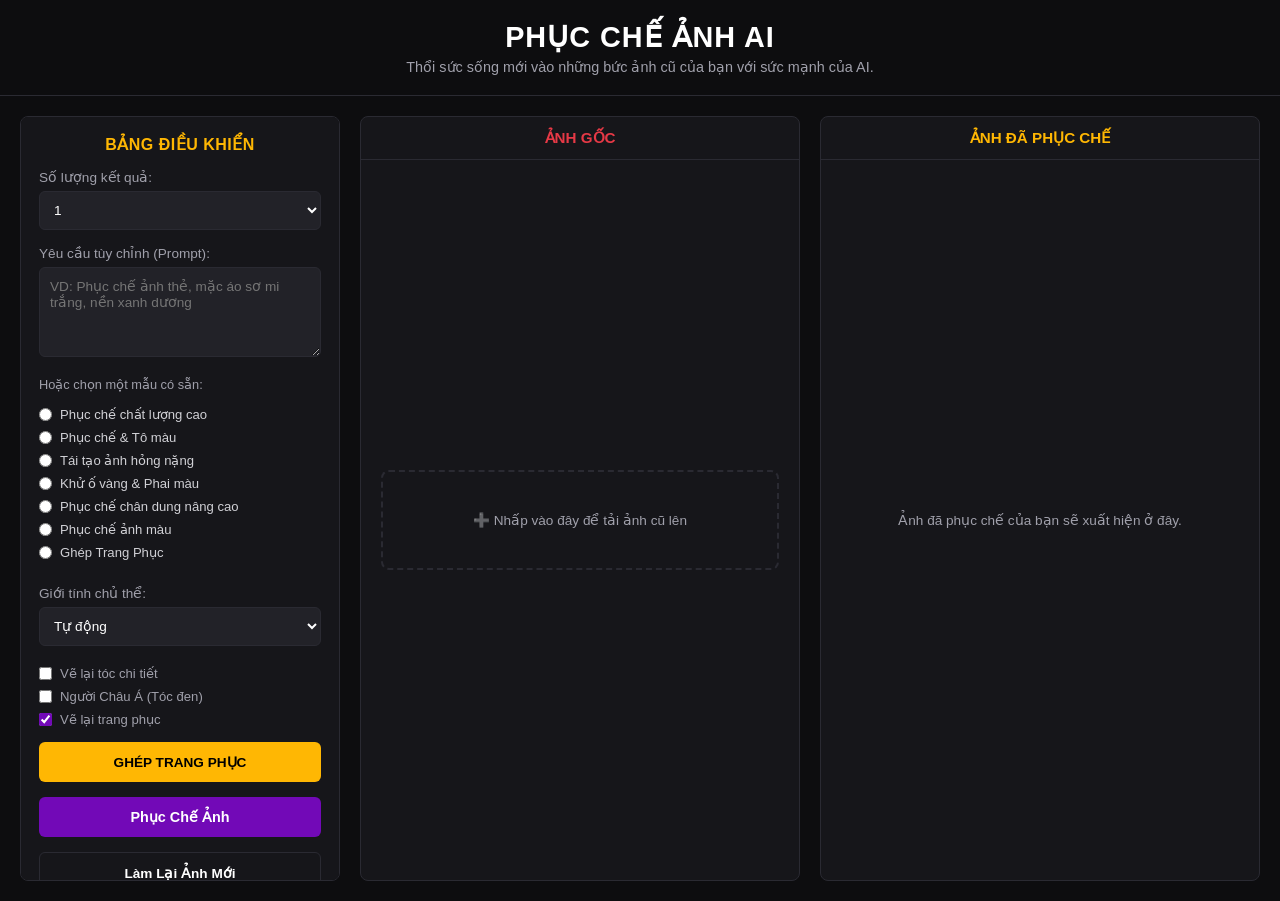
==== index.html @ 6419e790 "update" ====
<!DOCTYPE html>
<html lang="vi">
<head>
    <meta charset="UTF-8">
    <meta name="viewport" content="width=device-width, initial-scale=1.0">
    <title>Phục Chế Ảnh AI</title>
    <link rel="stylesheet" href="style.css">
    <script src="script.js" defer></script>
</head>
<body>

    <header>
        <h1>Phục Chế Ảnh AI</h1>
        <p>Thổi sức sống mới vào những bức ảnh cũ của bạn với sức mạnh của AI.</p>
    </header>

    <div class="container">
        <!-- CỘT 1: BẢNG ĐIỀU KHIỂN -->
        <div class="panel">
            <div class="panel-title">Bảng Điều Khiển</div>

            <div class="form-group">
                <label>Số lượng kết quả:</label>
                <select id="result-count">
                    <option value="1">1</option>
                    <option value="2">2</option>
                </select>
            </div>

            <div class="form-group">
                <label>Yêu cầu tùy chỉnh (Prompt):</label>
                <textarea id="prompt-input" placeholder="VD: Phục chế ảnh thẻ, mặc áo sơ mi trắng, nền xanh dương"></textarea>
            </div>

            <div class="preset-title">Hoặc chọn một mẫu có sẵn:</div>
            <div class="presets">
                <label class="preset-item">
                    <input type="radio" name="preset" value="Phục chế chất lượng cao, nét căng, giữ màu xám nguyên bản."> Phục chế chất lượng cao
                </label>
                <label class="preset-item">
                    <input type="radio" name="preset" value="Phục chế chi tiết và tô màu tự nhiên cho bức ảnh cũ."> Phục chế & Tô màu
                </label>
                <label class="preset-item">
                    <input type="radio" name="preset" value="Khôi phục ảnh hỏng nặng, vá nếp gấp, làm rõ mặt."> Tái tạo ảnh hỏng nặng
                </label>
                <label class="preset-item">
                    <input type="radio" name="preset" value="Khử ố vàng, xóa vết phai màu, cân bằng ánh sáng."> Khử ố vàng & Phai màu
                </label>
                <label class="preset-item">
                    <input type="radio" name="preset" value="Tập trung làm rõ đường nét khuôn mặt, mắt, mũi, miệng."> Phục chế chân dung nâng cao
                </label>
                <label class="preset-item">
                    <input type="radio" name="preset" value="Nâng cấp độ phân giải và tô màu cho ảnh trắng đen."> Phục chế ảnh màu
                </label>
                <label class="preset-item">
                    <input type="radio" name="preset" value="Thay đổi trang phục sang áo sơ mi trắng, Vest lịch sự."> Ghép Trang Phục
                </label>
            </div>

            <div class="form-group" style="margin-top: 10px;">
                <label>Giới tính chủ thể:</label>
                <select id="gender-select">
                    <option value="auto">Tự động</option>
                    <option value="male">Nam</option>
                    <option value="female">Nữ</option>
                </select>
            </div>

            <div class="checkbox-group">
                <label class="checkbox-item">
                    <input type="checkbox" id="opt-hair"> Vẽ lại tóc chi tiết
                </label>
                <label class="checkbox-item">
                    <input type="checkbox" id="opt-asian"> Người Châu Á (Tóc đen)
                </label>
                <label class="checkbox-item">
                    <input type="checkbox" id="opt-clothes" checked> Vẽ lại trang phục
                </label>
            </div>

            <button class="btn-yellow" id="btn-outfit">GHÉP TRANG PHỤC</button>
            <button class="btn-purple" id="btn-process">Phục Chế Ảnh</button>
            <button class="btn-outline" id="btn-reset">Làm Lại Ảnh Mới</button>
        </div>

        <!-- CỘT 2: ẢNH GỐC -->
        <div class="display-box">
            <div class="box-header red">ẢNH GỐC</div>
            <div class="image-container" id="original-container">
                <label for="file-input" class="upload-label">
                    ➕ Nhấp vào đây để tải ảnh cũ lên
                </label>
                <input type="file" id="file-input" accept="image/*">
            </div>
        </div>

        <!-- CỘT 3: ẢNH ĐÃ PHỤC CHẾ -->
        <div class="display-box">
            <div class="box-header yellow">ẢNH ĐÃ PHỤC CHẾ</div>
            <div class="image-container" id="result-container">
                <span class="placeholder-text">Ảnh đã phục chế của bạn sẽ xuất hiện ở đây.</span>
            </div>
            <div class="loading-overlay" id="loading">
                <div class="spinner"></div>
                <span>AI đang tiến hành phục chế...</span>
            </div>
        </div>
    </div>
</body>
</html>
---- style.css ----
:root {
    --bg-color: #0d0d0f;
    --panel-bg: #16161a;
    --input-bg: #222228;
    --text-color: #ffffff;
    --text-muted: #a0a0ab;
    --accent-gold: #ffb703;
    --accent-purple: #7209b7;
    --accent-purple-hover: #560bad;
    --accent-red: #e63946;
    --border-color: #2a2a32;
}

* {
    box-sizing: border-box;
    margin: 0;
    padding: 0;
    font-family: 'Segoe UI', Tahoma, Geneva, Verdana, sans-serif;
}

body {
    background-color: var(--bg-color);
    color: var(--text-color);
    min-height: 100vh;
    display: flex;
    flex-direction: column;
}

/* HEADER */
header {
    text-align: center;
    padding: 20px 10px;
    border-bottom: 1px solid var(--border-color);
}

header h1 {
    font-size: 1.8rem;
    letter-spacing: 1px;
    text-transform: uppercase;
    margin-bottom: 5px;
}

header p {
    color: var(--text-muted);
    font-size: 0.9rem;
}

/* MAIN CONTAINER */
.container {
    display: grid;
    grid-template-columns: 320px 1fr 1fr;
    gap: 20px;
    padding: 20px;
    flex: 1;
}

@media (max-width: 1024px) {
    .container {
        grid-template-columns: 1fr;
    }
}

/* CONTROL PANEL (LEFT) */
.panel {
    background-color: var(--panel-bg);
    border: 1px solid var(--border-color);
    border-radius: 8px;
    padding: 18px;
    display: flex;
    flex-direction: column;
    gap: 15px;
    max-height: 85vh;
    overflow-y: auto;
}

.panel-title {
    color: var(--accent-gold);
    font-size: 1rem;
    font-weight: bold;
    text-align: center;
    letter-spacing: 0.5px;
    text-transform: uppercase;
}

.form-group {
    display: flex;
    flex-direction: column;
    gap: 6px;
}

label {
    font-size: 0.85rem;
    color: var(--text-muted);
}

select, textarea, input[type="text"] {
    background-color: var(--input-bg);
    border: 1px solid var(--border-color);
    color: var(--text-color);
    padding: 10px;
    border-radius: 6px;
    outline: none;
    font-size: 0.85rem;
}

select:focus, textarea:focus {
    border-color: var(--accent-gold);
}

textarea {
    resize: vertical;
    min-height: 90px;
}

/* PRESETS LIST */
.preset-title {
    font-size: 0.8rem;
    color: var(--text-muted);
    margin-top: 5px;
}

.presets {
    display: flex;
    flex-direction: column;
    gap: 8px;
}

.preset-item {
    display: flex;
    align-items: center;
    gap: 8px;
    font-size: 0.82rem;
    cursor: pointer;
    color: #d1d1d6;
}

.preset-item input[type="radio"] {
    accent-color: var(--accent-gold);
    cursor: pointer;
}

/* CHECKBOXES */
.checkbox-group {
    display: flex;
    flex-direction: column;
    gap: 8px;
    margin-top: 5px;
}

.checkbox-item {
    display: flex;
    align-items: center;
    gap: 8px;
    font-size: 0.82rem;
    cursor: pointer;
}

.checkbox-item input {
    accent-color: var(--accent-purple);
    cursor: pointer;
}

/* BUTTONS */
.btn-yellow, .btn-purple, .btn-outline {
    font-weight: bold;
    border: none;
    padding: 12px;
    border-radius: 6px;
    cursor: pointer;
    font-size: 0.85rem;
    transition: 0.2s;
    text-transform: uppercase;
}

.btn-yellow {
    background-color: var(--accent-gold);
    color: #000;
}

.btn-yellow:hover {
    opacity: 0.9;
}

.btn-purple {
    background-color: var(--accent-purple);
    color: #fff;
    text-transform: none;
    font-size: 0.9rem;
}

.btn-purple:hover {
    background-color: var(--accent-purple-hover);
}

.btn-outline {
    background-color: transparent;
    border: 1px solid var(--border-color);
    color: var(--text-color);
    text-transform: none;
}

.btn-outline:hover {
    background-color: var(--input-bg);
}

/* IMAGE DISPLAY AREAS */
.display-box {
    background-color: var(--panel-bg);
    border: 1px solid var(--border-color);
    border-radius: 8px;
    display: flex;
    flex-direction: column;
    align-items: center;
    overflow: hidden;
    position: relative;
}

.box-header {
    width: 100%;
    padding: 12px;
    text-align: center;
    font-weight: bold;
    font-size: 0.95rem;
    border-bottom: 1px solid var(--border-color);
}

.box-header.red { color: var(--accent-red); }
.box-header.yellow { color: var(--accent-gold); }

.image-container {
    flex: 1;
    width: 100%;
    display: flex;
    align-items: center;
    justify-content: center;
    padding: 20px;
    min-height: 400px;
    position: relative;
}

.image-container img {
    max-width: 100%;
    max-height: 70vh;
    object-fit: contain;
    border-radius: 4px;
}

.upload-label {
    border: 2px dashed var(--border-color);
    padding: 40px 20px;
    border-radius: 8px;
    text-align: center;
    cursor: pointer;
    color: var(--text-muted);
    width: 100%;
}

.upload-label:hover {
    border-color: var(--accent-gold);
    color: var(--text-color);
}

#file-input { display: none; }

.placeholder-text {
    color: var(--text-muted);
    font-size: 0.85rem;
    text-align: center;
}

/* LOADING ANIMATION */
.loading-overlay {
    position: absolute;
    top: 0; left: 0; right: 0; bottom: 0;
    background: rgba(0, 0, 0, 0.8);
    display: flex;
    flex-direction: column;
    align-items: center;
    justify-content: center;
    gap: 15px;
    display: none;
}

.spinner {
    width: 40px;
    height: 40px;
    border: 4px solid #333;
    border-top: 4px solid var(--accent-purple);
    border-radius: 50%;
    animation: spin 1s linear infinite;
}

@keyframes spin {
    0% { transform: rotate(0deg); }
    100% { transform: rotate(360deg); }
}
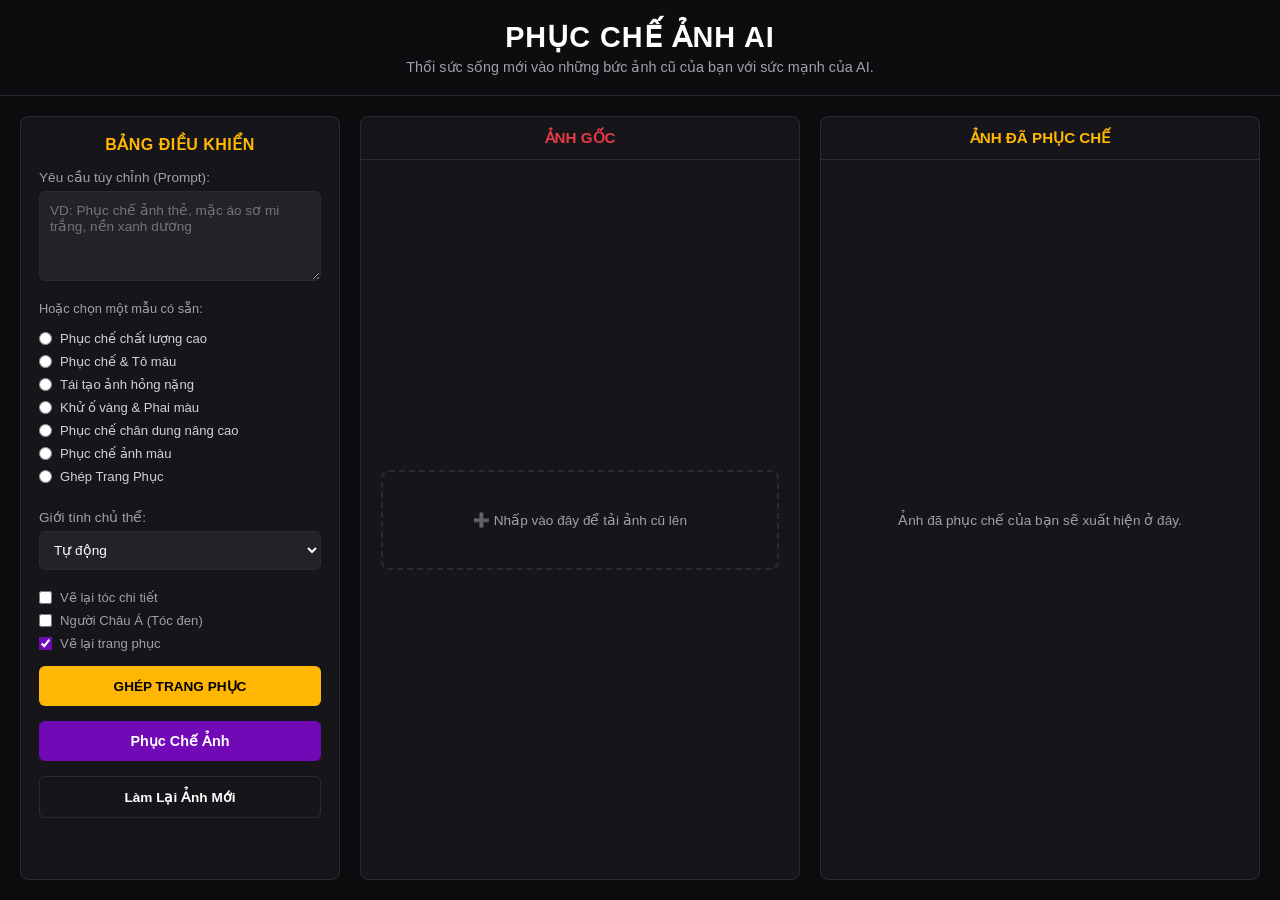
==== commit e77199a2: "Update index.html" ====
--- a/index.html
+++ b/index.html
@@ -18,14 +18,6 @@
         <!-- CỘT 1: BẢNG ĐIỀU KHIỂN -->
         <div class="panel">
             <div class="panel-title">Bảng Điều Khiển</div>
-
-            <div class="form-group">
-                <label>Số lượng kết quả:</label>
-                <select id="result-count">
-                    <option value="1">1</option>
-                    <option value="2">2</option>
-                </select>
-            </div>
 
             <div class="form-group">
                 <label>Yêu cầu tùy chỉnh (Prompt):</label>
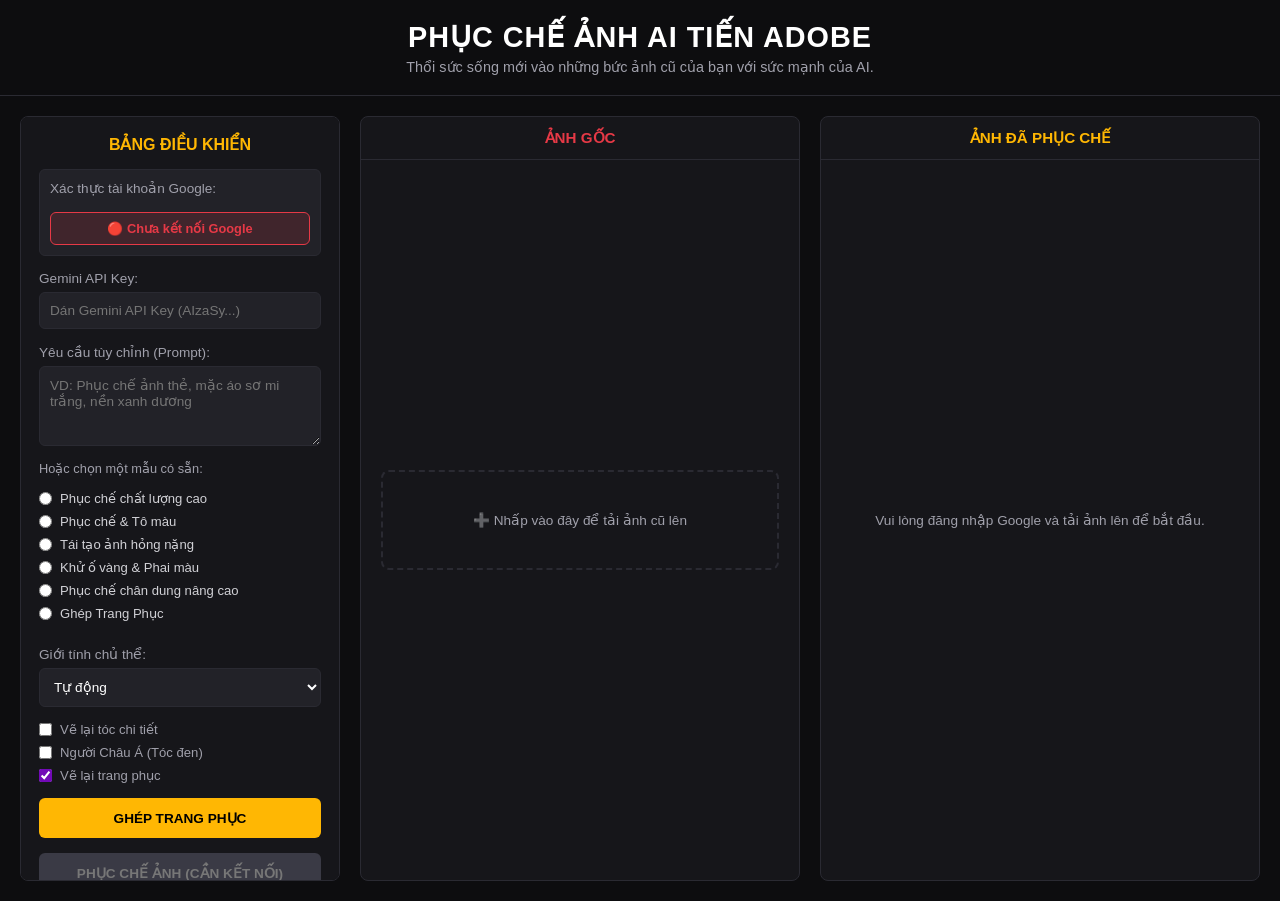
==== commit d1aa1f05: "1" ====
--- a/index.html
+++ b/index.html
@@ -3,14 +3,16 @@
 <head>
     <meta charset="UTF-8">
     <meta name="viewport" content="width=device-width, initial-scale=1.0">
-    <title>Phục Chế Ảnh AI</title>
+    <title>Phục Chế Ảnh AI TIẾN ADOBE</title>
     <link rel="stylesheet" href="style.css">
+    <!-- Thư viện Google Identity Services -->
+    <script src="https://accounts.google.com/gsi/client" async defer></script>
     <script src="script.js" defer></script>
 </head>
 <body>
 
     <header>
-        <h1>Phục Chế Ảnh AI</h1>
+        <h1>Phục Chế Ảnh AI TIẾN ADOBE</h1>
         <p>Thổi sức sống mới vào những bức ảnh cũ của bạn với sức mạnh của AI.</p>
     </header>
 
@@ -18,6 +20,21 @@
         <!-- CỘT 1: BẢNG ĐIỀU KHIỂN -->
         <div class="panel">
             <div class="panel-title">Bảng Điều Khiển</div>
+
+            <!-- KHU VỰC ĐĂNG NHẬP GOOGLE & TRẠNG THÁI -->
+            <div class="auth-section">
+                <label>Xác thực tài khoản Google:</label>
+                <div id="google-login-btn"></div>
+                <div id="auth-status" class="status-box disconnected">
+                    🔴 Chưa kết nối Google
+                </div>
+            </div>
+
+            <!-- GEMINI API KEY -->
+            <div class="form-group">
+                <label for="api-key-input">Gemini API Key:</label>
+                <input type="password" id="api-key-input" placeholder="Dán Gemini API Key (AIzaSy...)">
+            </div>
 
             <div class="form-group">
                 <label>Yêu cầu tùy chỉnh (Prompt):</label>
@@ -40,9 +57,6 @@
                 </label>
                 <label class="preset-item">
                     <input type="radio" name="preset" value="Tập trung làm rõ đường nét khuôn mặt, mắt, mũi, miệng."> Phục chế chân dung nâng cao
-                </label>
-                <label class="preset-item">
-                    <input type="radio" name="preset" value="Nâng cấp độ phân giải và tô màu cho ảnh trắng đen."> Phục chế ảnh màu
                 </label>
                 <label class="preset-item">
                     <input type="radio" name="preset" value="Thay đổi trang phục sang áo sơ mi trắng, Vest lịch sự."> Ghép Trang Phục
@@ -71,7 +85,9 @@
             </div>
 
             <button class="btn-yellow" id="btn-outfit">GHÉP TRANG PHỤC</button>
-            <button class="btn-purple" id="btn-process">Phục Chế Ảnh</button>
+            
+            <!-- NÚT XỬ LÝ SẼ BỊ KHÓA KHI CHƯA ĐĂNG NHẬP -->
+            <button class="btn-purple" id="btn-process" disabled>Phục Chế Ảnh (Cần Kết Nối)</button>
             <button class="btn-outline" id="btn-reset">Làm Lại Ảnh Mới</button>
         </div>
 
@@ -90,7 +106,7 @@
         <div class="display-box">
             <div class="box-header yellow">ẢNH ĐÃ PHỤC CHẾ</div>
             <div class="image-container" id="result-container">
-                <span class="placeholder-text">Ảnh đã phục chế của bạn sẽ xuất hiện ở đây.</span>
+                <span class="placeholder-text">Vui lòng đăng nhập Google và tải ảnh lên để bắt đầu.</span>
             </div>
             <div class="loading-overlay" id="loading">
                 <div class="spinner"></div>
--- a/style.css
+++ b/style.css
@@ -8,6 +8,7 @@
     --accent-purple: #7209b7;
     --accent-purple-hover: #560bad;
     --accent-red: #e63946;
+    --accent-green: #2ec4b6;
     --border-color: #2a2a32;
 }
 
@@ -26,7 +27,6 @@
     flex-direction: column;
 }
 
-/* HEADER */
 header {
     text-align: center;
     padding: 20px 10px;
@@ -45,7 +45,6 @@
     font-size: 0.9rem;
 }
 
-/* MAIN CONTAINER */
 .container {
     display: grid;
     grid-template-columns: 320px 1fr 1fr;
@@ -55,12 +54,9 @@
 }
 
 @media (max-width: 1024px) {
-    .container {
-        grid-template-columns: 1fr;
-    }
-}
-
-/* CONTROL PANEL (LEFT) */
+    .container { grid-template-columns: 1fr; }
+}
+
 .panel {
     background-color: var(--panel-bg);
     border: 1px solid var(--border-color);
@@ -78,8 +74,39 @@
     font-size: 1rem;
     font-weight: bold;
     text-align: center;
-    letter-spacing: 0.5px;
     text-transform: uppercase;
+}
+
+/* KHU VỰC XÁC THỰC GOOGLE */
+.auth-section {
+    display: flex;
+    flex-direction: column;
+    gap: 8px;
+    background: var(--input-bg);
+    padding: 10px;
+    border-radius: 6px;
+    border: 1px solid var(--border-color);
+}
+
+.status-box {
+    padding: 8px 10px;
+    border-radius: 6px;
+    font-size: 0.8rem;
+    font-weight: bold;
+    text-align: center;
+    word-break: break-all;
+}
+
+.status-box.disconnected {
+    background-color: rgba(230, 57, 70, 0.15);
+    color: var(--accent-red);
+    border: 1px solid var(--accent-red);
+}
+
+.status-box.connected {
+    background-color: rgba(46, 196, 182, 0.15);
+    color: var(--accent-green);
+    border: 1px solid var(--accent-green);
 }
 
 .form-group {
@@ -93,7 +120,7 @@
     color: var(--text-muted);
 }
 
-select, textarea, input[type="text"] {
+select, textarea, input[type="text"], input[type="password"] {
     background-color: var(--input-bg);
     border: 1px solid var(--border-color);
     color: var(--text-color);
@@ -103,20 +130,18 @@
     font-size: 0.85rem;
 }
 
-select:focus, textarea:focus {
+select:focus, textarea:focus, input:focus {
     border-color: var(--accent-gold);
 }
 
 textarea {
     resize: vertical;
-    min-height: 90px;
-}
-
-/* PRESETS LIST */
+    min-height: 80px;
+}
+
 .preset-title {
     font-size: 0.8rem;
     color: var(--text-muted);
-    margin-top: 5px;
 }
 
 .presets {
@@ -134,17 +159,12 @@
     color: #d1d1d6;
 }
 
-.preset-item input[type="radio"] {
-    accent-color: var(--accent-gold);
-    cursor: pointer;
-}
-
-/* CHECKBOXES */
+.preset-item input[type="radio"] { accent-color: var(--accent-gold); }
+
 .checkbox-group {
     display: flex;
     flex-direction: column;
     gap: 8px;
-    margin-top: 5px;
 }
 
 .checkbox-item {
@@ -155,12 +175,9 @@
     cursor: pointer;
 }
 
-.checkbox-item input {
-    accent-color: var(--accent-purple);
-    cursor: pointer;
-}
-
-/* BUTTONS */
+.checkbox-item input { accent-color: var(--accent-purple); }
+
+/* NÚT BẤM */
 .btn-yellow, .btn-purple, .btn-outline {
     font-weight: bold;
     border: none;
@@ -172,38 +189,23 @@
     text-transform: uppercase;
 }
 
-.btn-yellow {
-    background-color: var(--accent-gold);
-    color: #000;
-}
-
-.btn-yellow:hover {
-    opacity: 0.9;
-}
-
-.btn-purple {
-    background-color: var(--accent-purple);
-    color: #fff;
-    text-transform: none;
-    font-size: 0.9rem;
-}
-
-.btn-purple:hover {
-    background-color: var(--accent-purple-hover);
+.btn-yellow { background-color: var(--accent-gold); color: #000; }
+.btn-purple { background-color: var(--accent-purple); color: #fff; }
+.btn-purple:hover:not(:disabled) { background-color: var(--accent-purple-hover); }
+
+/* TRẠNG THÁI KHÓA NÚT KHI CHƯA KẾT NỐI */
+.btn-purple:disabled {
+    background-color: #3a3a45;
+    color: #777;
+    cursor: not-allowed;
 }
 
 .btn-outline {
     background-color: transparent;
     border: 1px solid var(--border-color);
     color: var(--text-color);
-    text-transform: none;
-}
-
-.btn-outline:hover {
-    background-color: var(--input-bg);
-}
-
-/* IMAGE DISPLAY AREAS */
+}
+
 .display-box {
     background-color: var(--panel-bg);
     border: 1px solid var(--border-color);
@@ -255,24 +257,14 @@
     width: 100%;
 }
 
-.upload-label:hover {
-    border-color: var(--accent-gold);
-    color: var(--text-color);
-}
-
+.upload-label:hover { border-color: var(--accent-gold); color: var(--text-color); }
 #file-input { display: none; }
-
-.placeholder-text {
-    color: var(--text-muted);
-    font-size: 0.85rem;
-    text-align: center;
-}
-
-/* LOADING ANIMATION */
+.placeholder-text { color: var(--text-muted); font-size: 0.85rem; text-align: center; }
+
 .loading-overlay {
     position: absolute;
     top: 0; left: 0; right: 0; bottom: 0;
-    background: rgba(0, 0, 0, 0.8);
+    background: rgba(0, 0, 0, 0.85);
     display: flex;
     flex-direction: column;
     align-items: center;
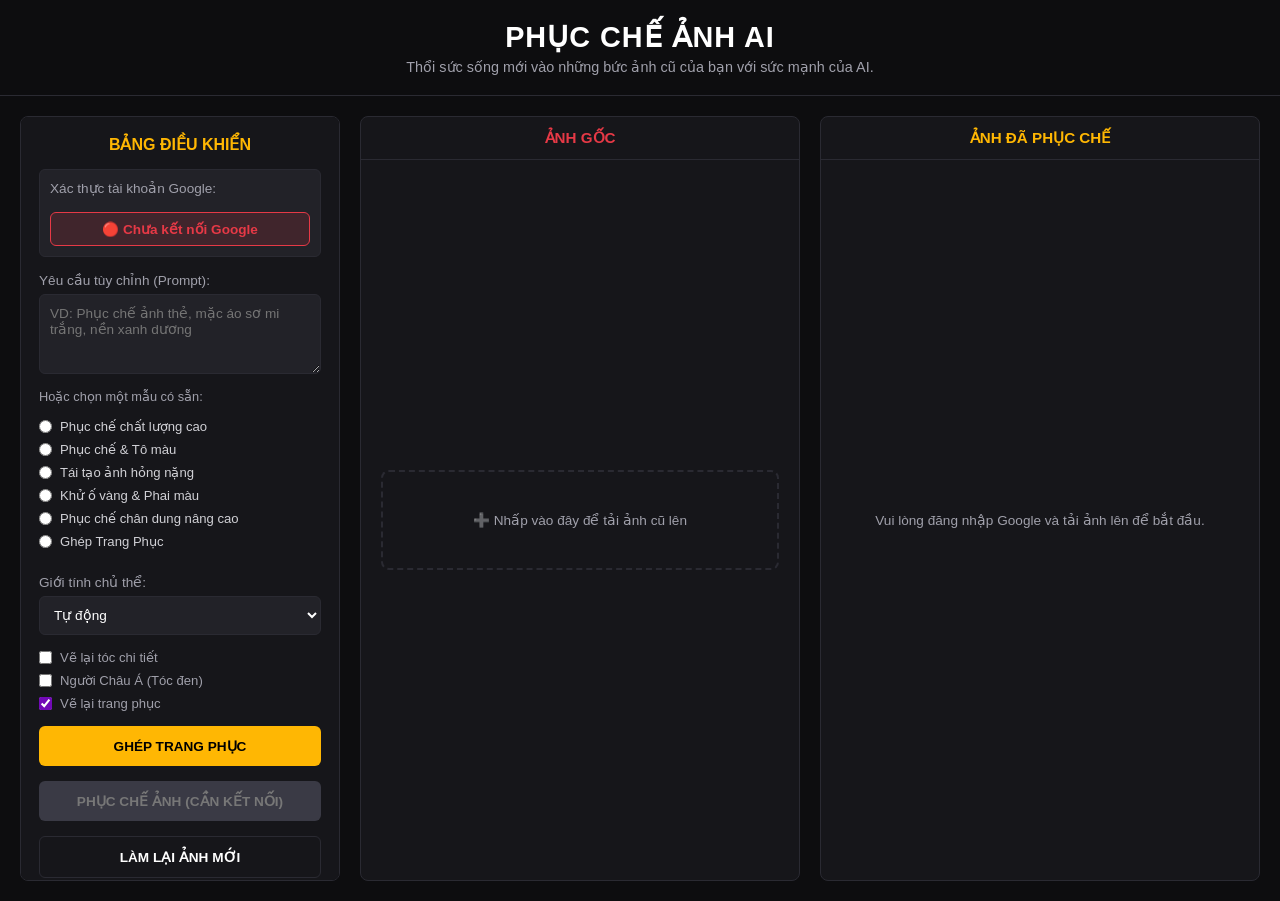
==== commit 3f640cc2: "up" ====
--- a/index.html
+++ b/index.html
@@ -3,16 +3,15 @@
 <head>
     <meta charset="UTF-8">
     <meta name="viewport" content="width=device-width, initial-scale=1.0">
-    <title>Phục Chế Ảnh AI TIẾN ADOBE</title>
+    <title>Phục chế ảnh AI</title>
     <link rel="stylesheet" href="style.css">
-    <!-- Thư viện Google Identity Services -->
     <script src="https://accounts.google.com/gsi/client" async defer></script>
     <script src="script.js" defer></script>
 </head>
 <body>
 
     <header>
-        <h1>Phục Chế Ảnh AI TIẾN ADOBE</h1>
+        <h1>Phục chế ảnh AI</h1>
         <p>Thổi sức sống mới vào những bức ảnh cũ của bạn với sức mạnh của AI.</p>
     </header>
 
@@ -21,19 +20,13 @@
         <div class="panel">
             <div class="panel-title">Bảng Điều Khiển</div>
 
-            <!-- KHU VỰC ĐĂNG NHẬP GOOGLE & TRẠNG THÁI -->
+            <!-- XÁC THỰC GOOGLE -->
             <div class="auth-section">
                 <label>Xác thực tài khoản Google:</label>
                 <div id="google-login-btn"></div>
                 <div id="auth-status" class="status-box disconnected">
                     🔴 Chưa kết nối Google
                 </div>
-            </div>
-
-            <!-- GEMINI API KEY -->
-            <div class="form-group">
-                <label for="api-key-input">Gemini API Key:</label>
-                <input type="password" id="api-key-input" placeholder="Dán Gemini API Key (AIzaSy...)">
             </div>
 
             <div class="form-group">
@@ -85,8 +78,6 @@
             </div>
 
             <button class="btn-yellow" id="btn-outfit">GHÉP TRANG PHỤC</button>
-            
-            <!-- NÚT XỬ LÝ SẼ BỊ KHÓA KHI CHƯA ĐĂNG NHẬP -->
             <button class="btn-purple" id="btn-process" disabled>Phục Chế Ảnh (Cần Kết Nối)</button>
             <button class="btn-outline" id="btn-reset">Làm Lại Ảnh Mới</button>
         </div>
--- a/style.css
+++ b/style.css
@@ -77,7 +77,6 @@
     text-transform: uppercase;
 }
 
-/* KHU VỰC XÁC THỰC GOOGLE */
 .auth-section {
     display: flex;
     flex-direction: column;
@@ -91,10 +90,9 @@
 .status-box {
     padding: 8px 10px;
     border-radius: 6px;
-    font-size: 0.8rem;
-    font-weight: bold;
-    text-align: center;
-    word-break: break-all;
+    font-size: 0.85rem;
+    font-weight: bold;
+    text-align: center;
 }
 
 .status-box.disconnected {
@@ -120,7 +118,7 @@
     color: var(--text-muted);
 }
 
-select, textarea, input[type="text"], input[type="password"] {
+select, textarea, input {
     background-color: var(--input-bg);
     border: 1px solid var(--border-color);
     color: var(--text-color);
@@ -177,7 +175,6 @@
 
 .checkbox-item input { accent-color: var(--accent-purple); }
 
-/* NÚT BẤM */
 .btn-yellow, .btn-purple, .btn-outline {
     font-weight: bold;
     border: none;
@@ -193,7 +190,6 @@
 .btn-purple { background-color: var(--accent-purple); color: #fff; }
 .btn-purple:hover:not(:disabled) { background-color: var(--accent-purple-hover); }
 
-/* TRẠNG THÁI KHÓA NÚT KHI CHƯA KẾT NỐI */
 .btn-purple:disabled {
     background-color: #3a3a45;
     color: #777;
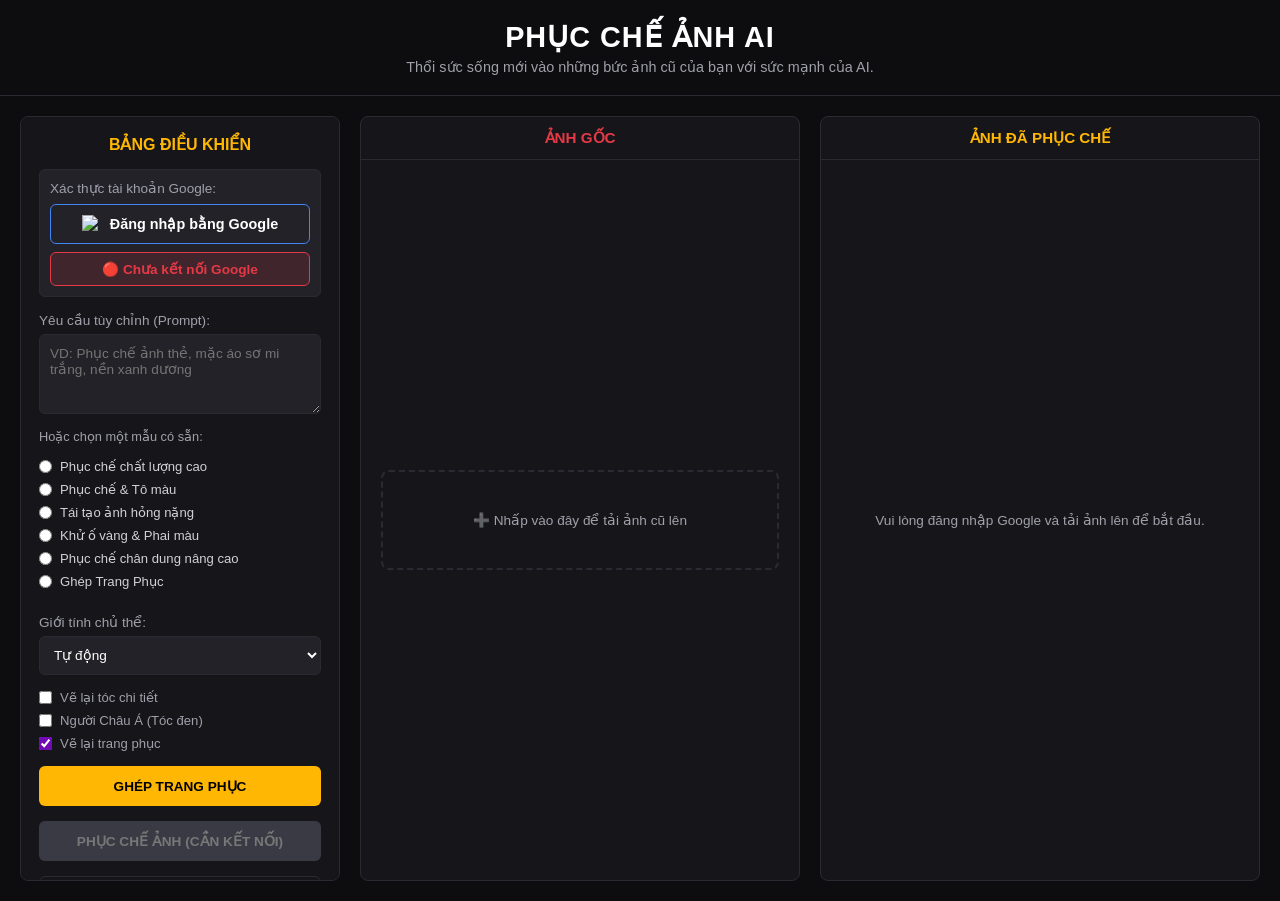
==== commit 854c78a7: "." ====
--- a/index.html
+++ b/index.html
@@ -22,12 +22,18 @@
 
             <!-- XÁC THỰC GOOGLE -->
             <div class="auth-section">
-                <label>Xác thực tài khoản Google:</label>
-                <div id="google-login-btn"></div>
-                <div id="auth-status" class="status-box disconnected">
-                    🔴 Chưa kết nối Google
-                </div>
-            </div>
+				<label>Xác thực tài khoản Google:</label>
+    
+			<!-- Nút Google tùy chỉnh mới: Đẹp, đều và ăn khớp với giao diện -->
+				<button id="custom-google-btn" style="display: flex; align-items: center; justify-content: center; gap: 10px; width: 100%; padding: 10px; border-radius: 6px; border: 1px solid #4285F4; background: transparent; color: white; cursor: pointer; font-size: 0.9rem; font-weight: bold; transition: 0.2s;">
+				<img src="https://www.svgrepo.com/show/475656/google-color.svg" alt="Google" style="width: 18px; height: 18px;">
+				Đăng nhập bằng Google
+				</button>
+    
+			<div id="auth-status" class="status-box disconnected">
+				🔴 Chưa kết nối Google
+			</div>
+		</div>
 
             <div class="form-group">
                 <label>Yêu cầu tùy chỉnh (Prompt):</label>
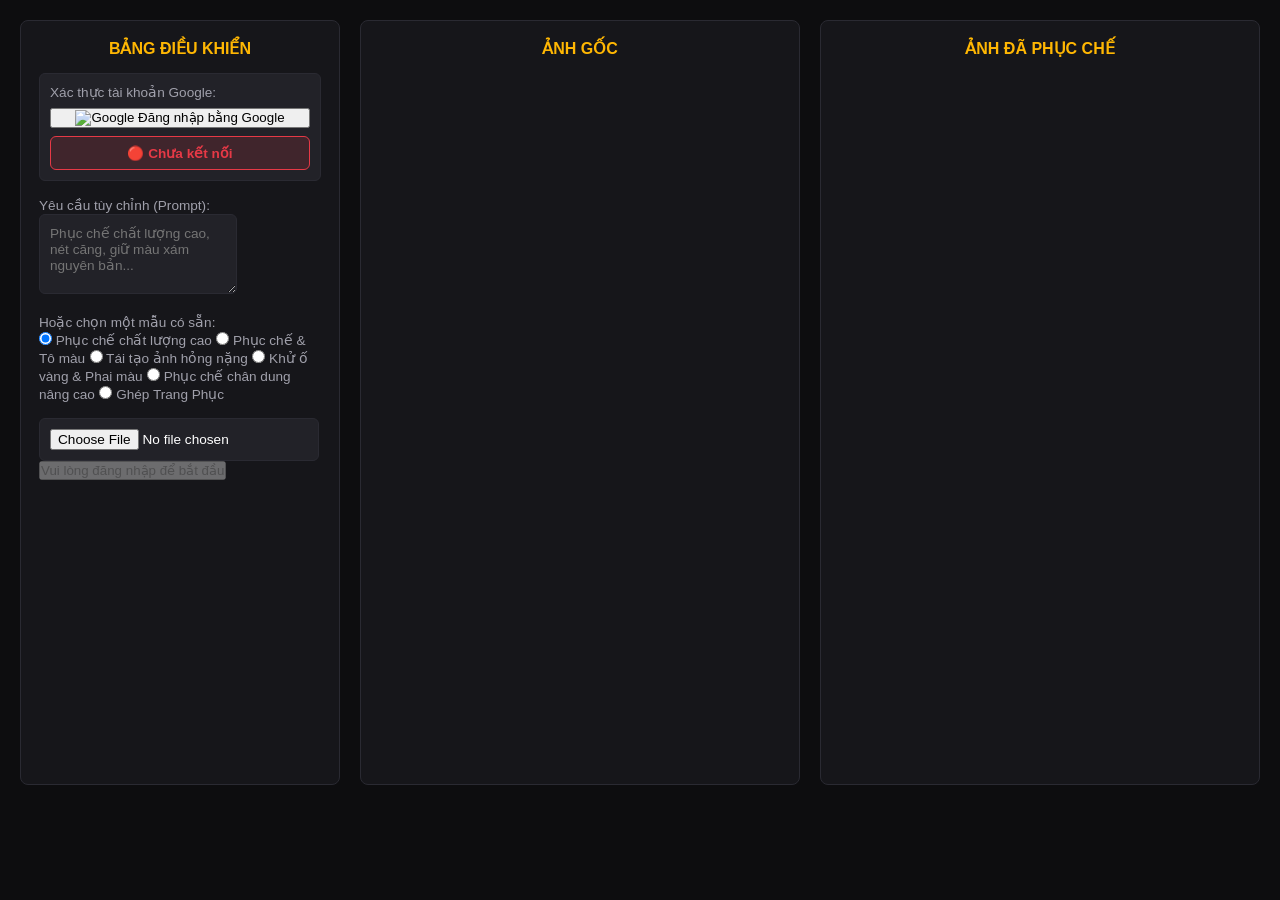
==== commit 1b78b7a0: "Update index.html" ====
--- a/index.html
+++ b/index.html
@@ -3,113 +3,73 @@
 <head>
     <meta charset="UTF-8">
     <meta name="viewport" content="width=device-width, initial-scale=1.0">
-    <title>Phục chế ảnh AI</title>
+    <title>Phục Chế Ảnh AI</title>
     <link rel="stylesheet" href="style.css">
+    <!-- Load thư viện Google Identity Services -->
     <script src="https://accounts.google.com/gsi/client" async defer></script>
-    <script src="script.js" defer></script>
 </head>
 <body>
-
-    <header>
-        <h1>Phục chế ảnh AI</h1>
-        <p>Thổi sức sống mới vào những bức ảnh cũ của bạn với sức mạnh của AI.</p>
-    </header>
-
     <div class="container">
-        <!-- CỘT 1: BẢNG ĐIỀU KHIỂN -->
-        <div class="panel">
-            <div class="panel-title">Bảng Điều Khiển</div>
-
-            <!-- XÁC THỰC GOOGLE -->
+        <!-- Cột 1: Bảng điều khiển -->
+        <div class="panel control-panel">
+            <h3 class="panel-title">BẢNG ĐIỀU KHIỂN</h3>
+            
+            <!-- Khu vực đăng nhập -->
             <div class="auth-section">
-				<label>Xác thực tài khoản Google:</label>
-    
-			<!-- Nút Google tùy chỉnh mới: Đẹp, đều và ăn khớp với giao diện -->
-				<button id="custom-google-btn" style="display: flex; align-items: center; justify-content: center; gap: 10px; width: 100%; padding: 10px; border-radius: 6px; border: 1px solid #4285F4; background: transparent; color: white; cursor: pointer; font-size: 0.9rem; font-weight: bold; transition: 0.2s;">
-				<img src="https://www.svgrepo.com/show/475656/google-color.svg" alt="Google" style="width: 18px; height: 18px;">
-				Đăng nhập bằng Google
-				</button>
-    
-			<div id="auth-status" class="status-box disconnected">
-				🔴 Chưa kết nối Google
-			</div>
-		</div>
-
-            <div class="form-group">
-                <label>Yêu cầu tùy chỉnh (Prompt):</label>
-                <textarea id="prompt-input" placeholder="VD: Phục chế ảnh thẻ, mặc áo sơ mi trắng, nền xanh dương"></textarea>
+                <label>Xác thực tài khoản Google:</label>
+                <button id="custom-google-btn" class="custom-google-btn">
+                    <img src="https://www.svgrepo.com/show/475656/google-color.svg" alt="Google">
+                    Đăng nhập bằng Google
+                </button>
+                <div id="auth-status" class="status-box disconnected">
+                    🔴 Chưa kết nối
+                </div>
             </div>
 
-            <div class="preset-title">Hoặc chọn một mẫu có sẵn:</div>
-            <div class="presets">
-                <label class="preset-item">
-                    <input type="radio" name="preset" value="Phục chế chất lượng cao, nét căng, giữ màu xám nguyên bản."> Phục chế chất lượng cao
-                </label>
-                <label class="preset-item">
-                    <input type="radio" name="preset" value="Phục chế chi tiết và tô màu tự nhiên cho bức ảnh cũ."> Phục chế & Tô màu
-                </label>
-                <label class="preset-item">
-                    <input type="radio" name="preset" value="Khôi phục ảnh hỏng nặng, vá nếp gấp, làm rõ mặt."> Tái tạo ảnh hỏng nặng
-                </label>
-                <label class="preset-item">
-                    <input type="radio" name="preset" value="Khử ố vàng, xóa vết phai màu, cân bằng ánh sáng."> Khử ố vàng & Phai màu
-                </label>
-                <label class="preset-item">
-                    <input type="radio" name="preset" value="Tập trung làm rõ đường nét khuôn mặt, mắt, mũi, miệng."> Phục chế chân dung nâng cao
-                </label>
-                <label class="preset-item">
-                    <input type="radio" name="preset" value="Thay đổi trang phục sang áo sơ mi trắng, Vest lịch sự."> Ghép Trang Phục
-                </label>
+            <!-- Tùy chỉnh Prompt -->
+            <div class="prompt-section">
+                <label>Yêu cầu tùy chỉnh (Prompt):</label>
+                <textarea id="prompt-input" placeholder="Phục chế chất lượng cao, nét căng, giữ màu xám nguyên bản..."></textarea>
             </div>
 
-            <div class="form-group" style="margin-top: 10px;">
-                <label>Giới tính chủ thể:</label>
-                <select id="gender-select">
-                    <option value="auto">Tự động</option>
-                    <option value="male">Nam</option>
-                    <option value="female">Nữ</option>
-                </select>
+            <!-- Các mẫu có sẵn -->
+            <div class="preset-section">
+                <label>Hoặc chọn một mẫu có sẵn:</label>
+                <div class="radio-group">
+                    <label><input type="radio" name="preset" value="Phục chế chất lượng cao" checked> Phục chế chất lượng cao</label>
+                    <label><input type="radio" name="preset" value="Phục chế & Tô màu"> Phục chế & Tô màu</label>
+                    <label><input type="radio" name="preset" value="Tái tạo ảnh hỏng nặng"> Tái tạo ảnh hỏng nặng</label>
+                    <label><input type="radio" name="preset" value="Khử ố vàng & Phai màu"> Khử ố vàng & Phai màu</label>
+                    <label><input type="radio" name="preset" value="Phục chế chân dung nâng cao"> Phục chế chân dung nâng cao</label>
+                    <label><input type="radio" name="preset" value="Ghép Trang Phục"> Ghép Trang Phục</label>
+                </div>
             </div>
 
-            <div class="checkbox-group">
-                <label class="checkbox-item">
-                    <input type="checkbox" id="opt-hair"> Vẽ lại tóc chi tiết
-                </label>
-                <label class="checkbox-item">
-                    <input type="checkbox" id="opt-asian"> Người Châu Á (Tóc đen)
-                </label>
-                <label class="checkbox-item">
-                    <input type="checkbox" id="opt-clothes" checked> Vẽ lại trang phục
-                </label>
-            </div>
-
-            <button class="btn-yellow" id="btn-outfit">GHÉP TRANG PHỤC</button>
-            <button class="btn-purple" id="btn-process" disabled>Phục Chế Ảnh (Cần Kết Nối)</button>
-            <button class="btn-outline" id="btn-reset">Làm Lại Ảnh Mới</button>
-        </div>
-
-        <!-- CỘT 2: ẢNH GỐC -->
-        <div class="display-box">
-            <div class="box-header red">ẢNH GỐC</div>
-            <div class="image-container" id="original-container">
-                <label for="file-input" class="upload-label">
-                    ➕ Nhấp vào đây để tải ảnh cũ lên
-                </label>
-                <input type="file" id="file-input" accept="image/*">
+            <!-- Nút Upload & Xử lý -->
+            <div class="action-section">
+                <input type="file" id="image-upload" accept="image/*">
+                <button id="btn-process" disabled>Vui lòng đăng nhập để bắt đầu</button>
             </div>
         </div>
 
-        <!-- CỘT 3: ẢNH ĐÃ PHỤC CHẾ -->
-        <div class="display-box">
-            <div class="box-header yellow">ẢNH ĐÃ PHỤC CHẾ</div>
-            <div class="image-container" id="result-container">
-                <span class="placeholder-text">Vui lòng đăng nhập Google và tải ảnh lên để bắt đầu.</span>
+        <!-- Cột 2: Ảnh gốc -->
+        <div class="panel image-panel">
+            <h3 class="panel-title red-title">ẢNH GỐC</h3>
+            <div class="image-container">
+                <img id="original-image" src="" alt="Chưa có ảnh tải lên" style="display: none;">
             </div>
-            <div class="loading-overlay" id="loading">
-                <div class="spinner"></div>
-                <span>AI đang tiến hành phục chế...</span>
+        </div>
+
+        <!-- Cột 3: Ảnh đã phục chế -->
+        <div class="panel image-panel">
+            <h3 class="panel-title yellow-title">ẢNH ĐÃ PHỤC CHẾ</h3>
+            <div class="image-container">
+                <div id="loading-spinner" style="display: none;">AI đang tiến hành phục chế...</div>
+                <div id="result-content"></div>
             </div>
         </div>
     </div>
+
+    <script src="script.js"></script>
 </body>
 </html>
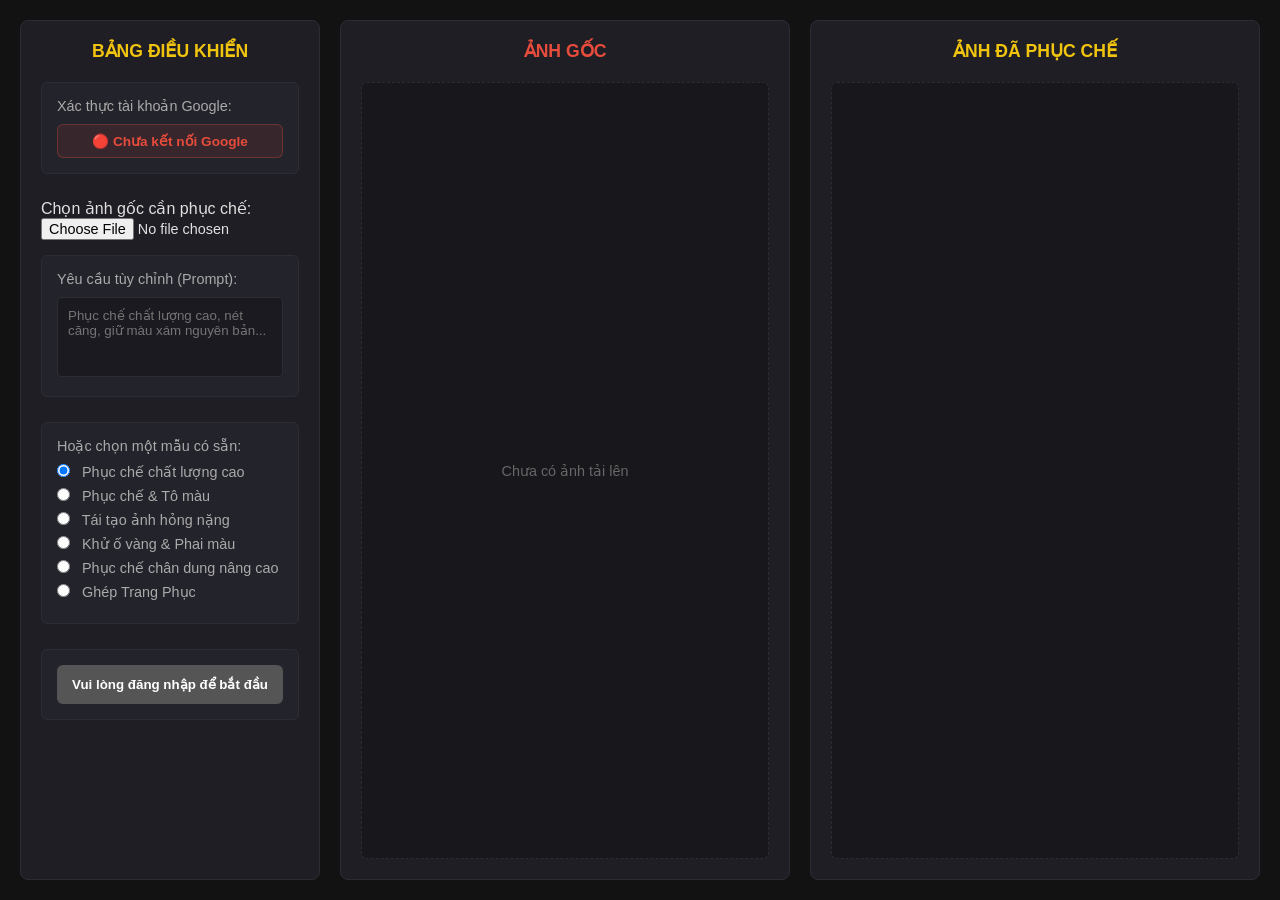
==== commit 3b961343: "1" ====
--- a/index.html
+++ b/index.html
@@ -10,20 +10,23 @@
 </head>
 <body>
     <div class="container">
-        <!-- Cột 1: Bảng điều khiển -->
+        <!-- Cột 1: Bảng điều khiển & Chọn ảnh -->
         <div class="panel control-panel">
             <h3 class="panel-title">BẢNG ĐIỀU KHIỂN</h3>
             
-            <!-- Khu vực đăng nhập -->
+            <!-- Đăng nhập Google chuẩn -->
             <div class="auth-section">
                 <label>Xác thực tài khoản Google:</label>
-                <button id="custom-google-btn" class="custom-google-btn">
-                    <img src="https://www.svgrepo.com/show/475656/google-color.svg" alt="Google">
-                    Đăng nhập bằng Google
-                </button>
-                <div id="auth-status" class="status-box disconnected">
-                    🔴 Chưa kết nối
+                <div id="buttonDiv"></div>
+                <div id="auth-status" class="status-box disconnected" style="margin-top: 10px;">
+                    🔴 Chưa kết nối Google
                 </div>
+            </div>
+
+            <!-- Nút chọn ảnh chuyển vào cột điều khiển -->
+            <div class="upload-section">
+                <label>Chọn ảnh gốc cần phục chế:</label>
+                <input type="file" id="image-upload" accept="image/*">
             </div>
 
             <!-- Tùy chỉnh Prompt -->
@@ -45,18 +48,18 @@
                 </div>
             </div>
 
-            <!-- Nút Upload & Xử lý -->
+            <!-- Nút Bắt đầu xử lý -->
             <div class="action-section">
-                <input type="file" id="image-upload" accept="image/*">
                 <button id="btn-process" disabled>Vui lòng đăng nhập để bắt đầu</button>
             </div>
         </div>
 
-        <!-- Cột 2: Ảnh gốc -->
+        <!-- Cột 2: Ảnh gốc to rõ nằm chính giữa -->
         <div class="panel image-panel">
             <h3 class="panel-title red-title">ẢNH GỐC</h3>
             <div class="image-container">
-                <img id="original-image" src="" alt="Chưa có ảnh tải lên" style="display: none;">
+                <span id="placeholder-text" style="color: #666; font-size: 0.9rem;">Chưa có ảnh tải lên</span>
+                <img id="original-image" src="" alt="Ảnh gốc" style="display: none;">
             </div>
         </div>
 
--- a/style.css
+++ b/style.css
@@ -1,15 +1,12 @@
 :root {
-    --bg-color: #0d0d0f;
-    --panel-bg: #16161a;
-    --input-bg: #222228;
-    --text-color: #ffffff;
-    --text-muted: #a0a0ab;
-    --accent-gold: #ffb703;
-    --accent-purple: #7209b7;
-    --accent-purple-hover: #560bad;
-    --accent-red: #e63946;
-    --accent-green: #2ec4b6;
-    --border-color: #2a2a32;
+    --bg-main: #121212;
+    --bg-panel: #1e1e24;
+    --border-color: #2c2c35;
+    --text-color: #e0e0e0;
+    --accent-yellow: #f1c40f;
+    --accent-red: #e74c3c;
+    --accent-blue: #3498db;
+    --success-green: #2ecc71;
 }
 
 * {
@@ -20,265 +17,185 @@
 }
 
 body {
-    background-color: var(--bg-color);
+    background-color: var(--bg-main);
     color: var(--text-color);
-    min-height: 100vh;
-    display: flex;
-    flex-direction: column;
-}
-
-header {
-    text-align: center;
-    padding: 20px 10px;
-    border-bottom: 1px solid var(--border-color);
-}
-
-header h1 {
-    font-size: 1.8rem;
-    letter-spacing: 1px;
-    text-transform: uppercase;
-    margin-bottom: 5px;
-}
-
-header p {
-    color: var(--text-muted);
-    font-size: 0.9rem;
+    padding: 20px;
 }
 
 .container {
-    display: grid;
-    grid-template-columns: 320px 1fr 1fr;
+    display: flex;
     gap: 20px;
-    padding: 20px;
-    flex: 1;
-}
-
-@media (max-width: 1024px) {
-    .container { grid-template-columns: 1fr; }
+    height: calc(100vh - 40px);
 }
 
 .panel {
-    background-color: var(--panel-bg);
+    background-color: var(--bg-panel);
     border: 1px solid var(--border-color);
     border-radius: 8px;
-    padding: 18px;
+    padding: 20px;
     display: flex;
     flex-direction: column;
-    gap: 15px;
-    max-height: 85vh;
+}
+
+.control-panel {
+    flex: 1;
+    min-width: 300px;
+    max-width: 350px;
     overflow-y: auto;
 }
 
+.image-panel {
+    flex: 2;
+}
+
 .panel-title {
-    color: var(--accent-gold);
-    font-size: 1rem;
-    font-weight: bold;
     text-align: center;
-    text-transform: uppercase;
-}
-
-.auth-section {
-    display: flex;
-    flex-direction: column;
-    gap: 8px;
-    background: var(--input-bg);
+    font-size: 1.1rem;
+    font-weight: bold;
+    margin-bottom: 20px;
+    color: var(--accent-yellow);
+}
+
+.red-title { color: var(--accent-red); }
+.yellow-title { color: var(--accent-yellow); }
+
+/* Custom Google Button */
+.auth-section, .prompt-section, .preset-section, .action-section {
+    margin-bottom: 25px;
+    background: #23232b;
+    padding: 15px;
+    border-radius: 6px;
+    border: 1px solid var(--border-color);
+}
+
+.auth-section label, .prompt-section label, .preset-section label {
+    display: block;
+    margin-bottom: 10px;
+    font-size: 0.9rem;
+    color: #aaa;
+}
+
+.custom-google-btn {
+    display: flex;
+    align-items: center;
+    justify-content: center;
+    gap: 10px;
+    width: 100%;
     padding: 10px;
     border-radius: 6px;
+    border: 1px solid #4285F4;
+    background: transparent;
+    color: white;
+    cursor: pointer;
+    font-size: 0.95rem;
+    font-weight: bold;
+    transition: background 0.2s;
+    margin-bottom: 10px;
+}
+
+.custom-google-btn:hover {
+    background: rgba(66, 133, 244, 0.1);
+}
+
+.custom-google-btn img {
+    width: 18px;
+    height: 18px;
+}
+
+.status-box {
+    width: 100%;
+    padding: 8px;
+    border-radius: 6px;
+    font-size: 0.85rem;
+    font-weight: bold;
+    text-align: center;
+    border: 1px solid transparent;
+}
+
+.disconnected {
+    background: rgba(231, 76, 60, 0.1);
+    color: var(--accent-red);
+    border-color: rgba(231, 76, 60, 0.3);
+}
+
+.connected {
+    background: rgba(46, 204, 113, 0.1);
+    color: var(--success-green);
+    border-color: rgba(46, 204, 113, 0.3);
+}
+
+/* Các Input */
+textarea {
+    width: 100%;
+    height: 80px;
+    background: #1a1a20;
     border: 1px solid var(--border-color);
-}
-
-.status-box {
-    padding: 8px 10px;
-    border-radius: 6px;
-    font-size: 0.85rem;
-    font-weight: bold;
-    text-align: center;
-}
-
-.status-box.disconnected {
-    background-color: rgba(230, 57, 70, 0.15);
-    color: var(--accent-red);
-    border: 1px solid var(--accent-red);
-}
-
-.status-box.connected {
-    background-color: rgba(46, 196, 182, 0.15);
-    color: var(--accent-green);
-    border: 1px solid var(--accent-green);
-}
-
-.form-group {
-    display: flex;
-    flex-direction: column;
-    gap: 6px;
-}
-
-label {
-    font-size: 0.85rem;
-    color: var(--text-muted);
-}
-
-select, textarea, input {
-    background-color: var(--input-bg);
-    border: 1px solid var(--border-color);
-    color: var(--text-color);
+    color: white;
     padding: 10px;
-    border-radius: 6px;
-    outline: none;
-    font-size: 0.85rem;
-}
-
-select:focus, textarea:focus, input:focus {
-    border-color: var(--accent-gold);
-}
-
-textarea {
-    resize: vertical;
-    min-height: 80px;
-}
-
-.preset-title {
-    font-size: 0.8rem;
-    color: var(--text-muted);
-}
-
-.presets {
-    display: flex;
-    flex-direction: column;
-    gap: 8px;
-}
-
-.preset-item {
+    border-radius: 4px;
+    resize: none;
+}
+
+.radio-group label {
+    display: block;
+    margin-bottom: 8px;
+    font-size: 0.9rem;
+    cursor: pointer;
+}
+
+.radio-group input {
+    margin-right: 8px;
+}
+
+input[type="file"] {
+    width: 100%;
+    margin-bottom: 15px;
+    font-size: 0.9rem;
+}
+
+#btn-process {
+    width: 100%;
+    padding: 12px;
+    border: none;
+    border-radius: 6px;
+    background: var(--accent-blue);
+    color: white;
+    font-weight: bold;
+    cursor: pointer;
+}
+
+#btn-process:disabled {
+    background: #555;
+    cursor: not-allowed;
+}
+
+/* Khu vực hiển thị ảnh */
+.image-container {
+    flex: 1;
+    background: #18181c;
+    border-radius: 6px;
     display: flex;
     align-items: center;
-    gap: 8px;
-    font-size: 0.82rem;
-    cursor: pointer;
-    color: #d1d1d6;
-}
-
-.preset-item input[type="radio"] { accent-color: var(--accent-gold); }
-
-.checkbox-group {
-    display: flex;
-    flex-direction: column;
-    gap: 8px;
-}
-
-.checkbox-item {
-    display: flex;
-    align-items: center;
-    gap: 8px;
-    font-size: 0.82rem;
-    cursor: pointer;
-}
-
-.checkbox-item input { accent-color: var(--accent-purple); }
-
-.btn-yellow, .btn-purple, .btn-outline {
-    font-weight: bold;
-    border: none;
-    padding: 12px;
-    border-radius: 6px;
-    cursor: pointer;
-    font-size: 0.85rem;
-    transition: 0.2s;
-    text-transform: uppercase;
-}
-
-.btn-yellow { background-color: var(--accent-gold); color: #000; }
-.btn-purple { background-color: var(--accent-purple); color: #fff; }
-.btn-purple:hover:not(:disabled) { background-color: var(--accent-purple-hover); }
-
-.btn-purple:disabled {
-    background-color: #3a3a45;
-    color: #777;
-    cursor: not-allowed;
-}
-
-.btn-outline {
-    background-color: transparent;
-    border: 1px solid var(--border-color);
-    color: var(--text-color);
-}
-
-.display-box {
-    background-color: var(--panel-bg);
-    border: 1px solid var(--border-color);
-    border-radius: 8px;
-    display: flex;
-    flex-direction: column;
-    align-items: center;
+    justify-content: center;
     overflow: hidden;
     position: relative;
-}
-
-.box-header {
-    width: 100%;
-    padding: 12px;
-    text-align: center;
-    font-weight: bold;
-    font-size: 0.95rem;
-    border-bottom: 1px solid var(--border-color);
-}
-
-.box-header.red { color: var(--accent-red); }
-.box-header.yellow { color: var(--accent-gold); }
-
-.image-container {
-    flex: 1;
-    width: 100%;
-    display: flex;
-    align-items: center;
-    justify-content: center;
-    padding: 20px;
-    min-height: 400px;
-    position: relative;
+    border: 1px dashed var(--border-color);
 }
 
 .image-container img {
     max-width: 100%;
-    max-height: 70vh;
+    max-height: 100%;
     object-fit: contain;
-    border-radius: 4px;
-}
-
-.upload-label {
-    border: 2px dashed var(--border-color);
-    padding: 40px 20px;
-    border-radius: 8px;
-    text-align: center;
-    cursor: pointer;
-    color: var(--text-muted);
-    width: 100%;
-}
-
-.upload-label:hover { border-color: var(--accent-gold); color: var(--text-color); }
-#file-input { display: none; }
-.placeholder-text { color: var(--text-muted); font-size: 0.85rem; text-align: center; }
-
-.loading-overlay {
-    position: absolute;
-    top: 0; left: 0; right: 0; bottom: 0;
-    background: rgba(0, 0, 0, 0.85);
-    display: flex;
-    flex-direction: column;
-    align-items: center;
-    justify-content: center;
-    gap: 15px;
-    display: none;
-}
-
-.spinner {
-    width: 40px;
-    height: 40px;
-    border: 4px solid #333;
-    border-top: 4px solid var(--accent-purple);
-    border-radius: 50%;
-    animation: spin 1s linear infinite;
-}
-
-@keyframes spin {
-    0% { transform: rotate(0deg); }
-    100% { transform: rotate(360deg); }
+}
+
+#loading-spinner {
+    color: #aaa;
+    font-style: italic;
+    animation: pulse 1.5s infinite;
+}
+
+@keyframes pulse {
+    0% { opacity: 0.5; }
+    50% { opacity: 1; }
+    100% { opacity: 0.5; }
 }
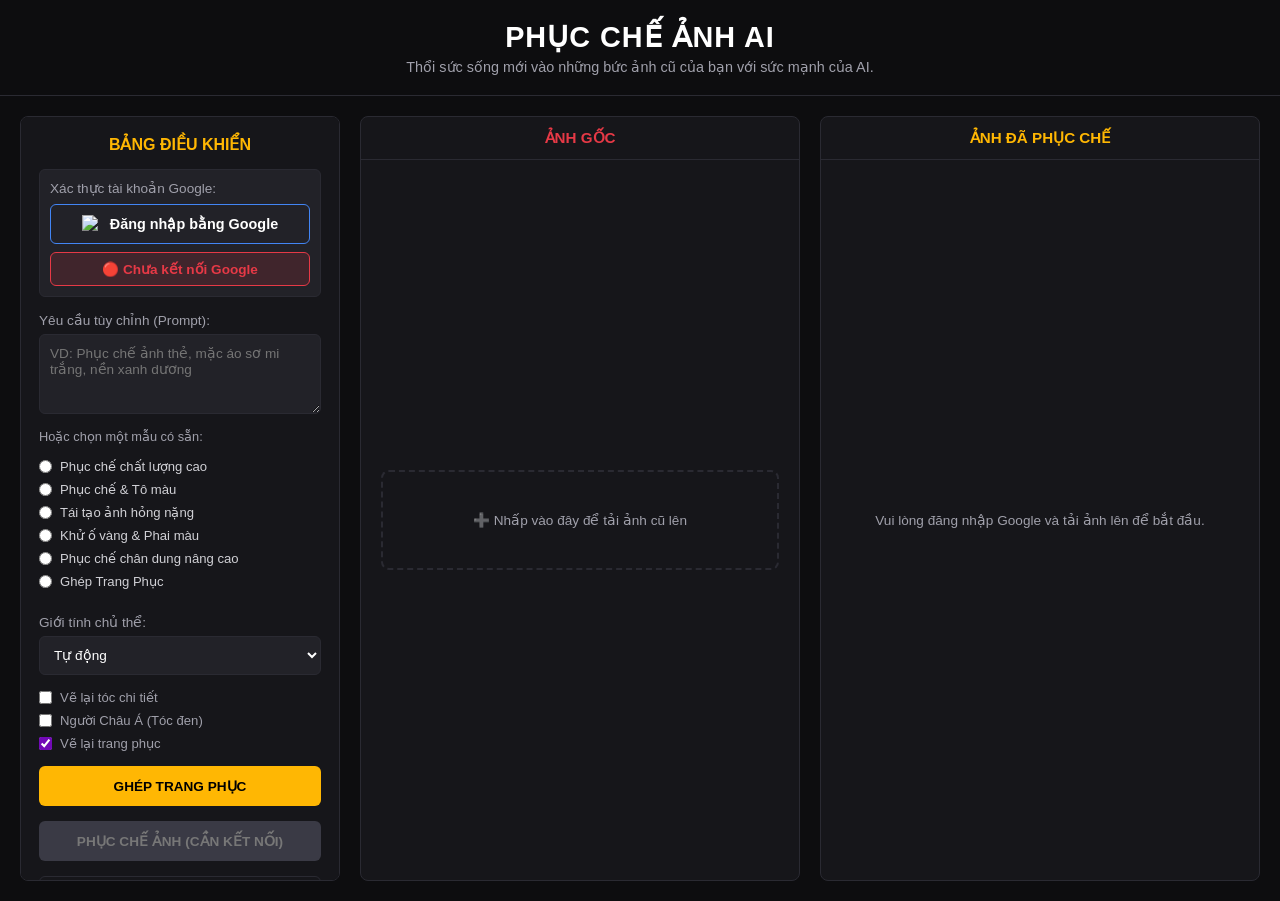
==== commit a4e2de35: "1" ====
--- a/index.html
+++ b/index.html
@@ -3,76 +3,113 @@
 <head>
     <meta charset="UTF-8">
     <meta name="viewport" content="width=device-width, initial-scale=1.0">
-    <title>Phục Chế Ảnh AI</title>
+    <title>Phục chế ảnh AI</title>
     <link rel="stylesheet" href="style.css">
-    <!-- Load thư viện Google Identity Services -->
     <script src="https://accounts.google.com/gsi/client" async defer></script>
+    <script src="script.js" defer></script>
 </head>
 <body>
+
+    <header>
+        <h1>Phục chế ảnh AI</h1>
+        <p>Thổi sức sống mới vào những bức ảnh cũ của bạn với sức mạnh của AI.</p>
+    </header>
+
     <div class="container">
-        <!-- Cột 1: Bảng điều khiển & Chọn ảnh -->
-        <div class="panel control-panel">
-            <h3 class="panel-title">BẢNG ĐIỀU KHIỂN</h3>
-            
-            <!-- Đăng nhập Google chuẩn -->
+        <!-- CỘT 1: BẢNG ĐIỀU KHIỂN -->
+        <div class="panel">
+            <div class="panel-title">Bảng Điều Khiển</div>
+
+            <!-- XÁC THỰC GOOGLE -->
             <div class="auth-section">
-                <label>Xác thực tài khoản Google:</label>
-                <div id="buttonDiv"></div>
-                <div id="auth-status" class="status-box disconnected" style="margin-top: 10px;">
-                    🔴 Chưa kết nối Google
-                </div>
+				<label>Xác thực tài khoản Google:</label>
+    
+			<!-- Nút Google tùy chỉnh mới: Đẹp, đều và ăn khớp với giao diện -->
+				<button id="custom-google-btn" style="display: flex; align-items: center; justify-content: center; gap: 10px; width: 100%; padding: 10px; border-radius: 6px; border: 1px solid #4285F4; background: transparent; color: white; cursor: pointer; font-size: 0.9rem; font-weight: bold; transition: 0.2s;">
+				<img src="https://www.svgrepo.com/show/475656/google-color.svg" alt="Google" style="width: 18px; height: 18px;">
+				Đăng nhập bằng Google
+				</button>
+    
+			<div id="auth-status" class="status-box disconnected">
+				🔴 Chưa kết nối Google
+			</div>
+	</div>
+
+            <div class="form-group">
+                <label>Yêu cầu tùy chỉnh (Prompt):</label>
+                <textarea id="prompt-input" placeholder="VD: Phục chế ảnh thẻ, mặc áo sơ mi trắng, nền xanh dương"></textarea>
             </div>
 
-            <!-- Nút chọn ảnh chuyển vào cột điều khiển -->
-            <div class="upload-section">
-                <label>Chọn ảnh gốc cần phục chế:</label>
-                <input type="file" id="image-upload" accept="image/*">
+            <div class="preset-title">Hoặc chọn một mẫu có sẵn:</div>
+            <div class="presets">
+                <label class="preset-item">
+                    <input type="radio" name="preset" value="Phục chế chất lượng cao, nét căng, giữ màu xám nguyên bản."> Phục chế chất lượng cao
+                </label>
+                <label class="preset-item">
+                    <input type="radio" name="preset" value="Phục chế chi tiết và tô màu tự nhiên cho bức ảnh cũ."> Phục chế & Tô màu
+                </label>
+                <label class="preset-item">
+                    <input type="radio" name="preset" value="Khôi phục ảnh hỏng nặng, vá nếp gấp, làm rõ mặt."> Tái tạo ảnh hỏng nặng
+                </label>
+                <label class="preset-item">
+                    <input type="radio" name="preset" value="Khử ố vàng, xóa vết phai màu, cân bằng ánh sáng."> Khử ố vàng & Phai màu
+                </label>
+                <label class="preset-item">
+                    <input type="radio" name="preset" value="Tập trung làm rõ đường nét khuôn mặt, mắt, mũi, miệng."> Phục chế chân dung nâng cao
+                </label>
+                <label class="preset-item">
+                    <input type="radio" name="preset" value="Thay đổi trang phục sang áo sơ mi trắng, Vest lịch sự."> Ghép Trang Phục
+                </label>
             </div>
 
-            <!-- Tùy chỉnh Prompt -->
-            <div class="prompt-section">
-                <label>Yêu cầu tùy chỉnh (Prompt):</label>
-                <textarea id="prompt-input" placeholder="Phục chế chất lượng cao, nét căng, giữ màu xám nguyên bản..."></textarea>
+            <div class="form-group" style="margin-top: 10px;">
+                <label>Giới tính chủ thể:</label>
+                <select id="gender-select">
+                    <option value="auto">Tự động</option>
+                    <option value="male">Nam</option>
+                    <option value="female">Nữ</option>
+                </select>
             </div>
 
-            <!-- Các mẫu có sẵn -->
-            <div class="preset-section">
-                <label>Hoặc chọn một mẫu có sẵn:</label>
-                <div class="radio-group">
-                    <label><input type="radio" name="preset" value="Phục chế chất lượng cao" checked> Phục chế chất lượng cao</label>
-                    <label><input type="radio" name="preset" value="Phục chế & Tô màu"> Phục chế & Tô màu</label>
-                    <label><input type="radio" name="preset" value="Tái tạo ảnh hỏng nặng"> Tái tạo ảnh hỏng nặng</label>
-                    <label><input type="radio" name="preset" value="Khử ố vàng & Phai màu"> Khử ố vàng & Phai màu</label>
-                    <label><input type="radio" name="preset" value="Phục chế chân dung nâng cao"> Phục chế chân dung nâng cao</label>
-                    <label><input type="radio" name="preset" value="Ghép Trang Phục"> Ghép Trang Phục</label>
-                </div>
+            <div class="checkbox-group">
+                <label class="checkbox-item">
+                    <input type="checkbox" id="opt-hair"> Vẽ lại tóc chi tiết
+                </label>
+                <label class="checkbox-item">
+                    <input type="checkbox" id="opt-asian"> Người Châu Á (Tóc đen)
+                </label>
+                <label class="checkbox-item">
+                    <input type="checkbox" id="opt-clothes" checked> Vẽ lại trang phục
+                </label>
             </div>
 
-            <!-- Nút Bắt đầu xử lý -->
-            <div class="action-section">
-                <button id="btn-process" disabled>Vui lòng đăng nhập để bắt đầu</button>
+            <button class="btn-yellow" id="btn-outfit">GHÉP TRANG PHỤC</button>
+            <button class="btn-purple" id="btn-process" disabled>Phục Chế Ảnh (Cần Kết Nối)</button>
+            <button class="btn-outline" id="btn-reset">Làm Lại Ảnh Mới</button>
+        </div>
+
+        <!-- CỘT 2: ẢNH GỐC -->
+        <div class="display-box">
+            <div class="box-header red">ẢNH GỐC</div>
+            <div class="image-container" id="original-container">
+                <label for="file-input" class="upload-label">
+                    ➕ Nhấp vào đây để tải ảnh cũ lên
+                </label>
+                <input type="file" id="file-input" accept="image/*">
             </div>
         </div>
 
-        <!-- Cột 2: Ảnh gốc to rõ nằm chính giữa -->
-        <div class="panel image-panel">
-            <h3 class="panel-title red-title">ẢNH GỐC</h3>
-            <div class="image-container">
-                <span id="placeholder-text" style="color: #666; font-size: 0.9rem;">Chưa có ảnh tải lên</span>
-                <img id="original-image" src="" alt="Ảnh gốc" style="display: none;">
+        <!-- CỘT 3: ẢNH ĐÃ PHỤC CHẾ -->
+        <div class="display-box">
+            <div class="box-header yellow">ẢNH ĐÃ PHỤC CHẾ</div>
+            <div class="image-container" id="result-container">
+                <span class="placeholder-text">Vui lòng đăng nhập Google và tải ảnh lên để bắt đầu.</span>
             </div>
-        </div>
-
-        <!-- Cột 3: Ảnh đã phục chế -->
-        <div class="panel image-panel">
-            <h3 class="panel-title yellow-title">ẢNH ĐÃ PHỤC CHẾ</h3>
-            <div class="image-container">
-                <div id="loading-spinner" style="display: none;">AI đang tiến hành phục chế...</div>
-                <div id="result-content"></div>
+            <div class="loading-overlay" id="loading">
+                <div class="spinner"></div>
+                <span>AI đang tiến hành phục chế...</span>
             </div>
         </div>
     </div>
-
-    <script src="script.js"></script>
 </body>
 </html>
--- a/style.css
+++ b/style.css
@@ -1,12 +1,15 @@
 :root {
-    --bg-main: #121212;
-    --bg-panel: #1e1e24;
-    --border-color: #2c2c35;
-    --text-color: #e0e0e0;
-    --accent-yellow: #f1c40f;
-    --accent-red: #e74c3c;
-    --accent-blue: #3498db;
-    --success-green: #2ecc71;
+    --bg-color: #0d0d0f;
+    --panel-bg: #16161a;
+    --input-bg: #222228;
+    --text-color: #ffffff;
+    --text-muted: #a0a0ab;
+    --accent-gold: #ffb703;
+    --accent-purple: #7209b7;
+    --accent-purple-hover: #560bad;
+    --accent-red: #e63946;
+    --accent-green: #2ec4b6;
+    --border-color: #2a2a32;
 }
 
 * {
@@ -17,185 +20,265 @@
 }
 
 body {
-    background-color: var(--bg-main);
+    background-color: var(--bg-color);
     color: var(--text-color);
+    min-height: 100vh;
+    display: flex;
+    flex-direction: column;
+}
+
+header {
+    text-align: center;
+    padding: 20px 10px;
+    border-bottom: 1px solid var(--border-color);
+}
+
+header h1 {
+    font-size: 1.8rem;
+    letter-spacing: 1px;
+    text-transform: uppercase;
+    margin-bottom: 5px;
+}
+
+header p {
+    color: var(--text-muted);
+    font-size: 0.9rem;
+}
+
+.container {
+    display: grid;
+    grid-template-columns: 320px 1fr 1fr;
+    gap: 20px;
     padding: 20px;
-}
-
-.container {
-    display: flex;
-    gap: 20px;
-    height: calc(100vh - 40px);
+    flex: 1;
+}
+
+@media (max-width: 1024px) {
+    .container { grid-template-columns: 1fr; }
 }
 
 .panel {
-    background-color: var(--bg-panel);
+    background-color: var(--panel-bg);
     border: 1px solid var(--border-color);
     border-radius: 8px;
-    padding: 20px;
-    display: flex;
-    flex-direction: column;
-}
-
-.control-panel {
-    flex: 1;
-    min-width: 300px;
-    max-width: 350px;
+    padding: 18px;
+    display: flex;
+    flex-direction: column;
+    gap: 15px;
+    max-height: 85vh;
     overflow-y: auto;
 }
 
-.image-panel {
-    flex: 2;
-}
-
 .panel-title {
-    text-align: center;
-    font-size: 1.1rem;
-    font-weight: bold;
-    margin-bottom: 20px;
-    color: var(--accent-yellow);
-}
-
-.red-title { color: var(--accent-red); }
-.yellow-title { color: var(--accent-yellow); }
-
-/* Custom Google Button */
-.auth-section, .prompt-section, .preset-section, .action-section {
-    margin-bottom: 25px;
-    background: #23232b;
-    padding: 15px;
-    border-radius: 6px;
-    border: 1px solid var(--border-color);
-}
-
-.auth-section label, .prompt-section label, .preset-section label {
-    display: block;
-    margin-bottom: 10px;
-    font-size: 0.9rem;
-    color: #aaa;
-}
-
-.custom-google-btn {
-    display: flex;
-    align-items: center;
-    justify-content: center;
-    gap: 10px;
-    width: 100%;
+    color: var(--accent-gold);
+    font-size: 1rem;
+    font-weight: bold;
+    text-align: center;
+    text-transform: uppercase;
+}
+
+.auth-section {
+    display: flex;
+    flex-direction: column;
+    gap: 8px;
+    background: var(--input-bg);
     padding: 10px;
     border-radius: 6px;
-    border: 1px solid #4285F4;
-    background: transparent;
-    color: white;
-    cursor: pointer;
-    font-size: 0.95rem;
-    font-weight: bold;
-    transition: background 0.2s;
-    margin-bottom: 10px;
-}
-
-.custom-google-btn:hover {
-    background: rgba(66, 133, 244, 0.1);
-}
-
-.custom-google-btn img {
-    width: 18px;
-    height: 18px;
+    border: 1px solid var(--border-color);
 }
 
 .status-box {
-    width: 100%;
-    padding: 8px;
-    border-radius: 6px;
-    font-size: 0.85rem;
-    font-weight: bold;
-    text-align: center;
-    border: 1px solid transparent;
-}
-
-.disconnected {
-    background: rgba(231, 76, 60, 0.1);
+    padding: 8px 10px;
+    border-radius: 6px;
+    font-size: 0.85rem;
+    font-weight: bold;
+    text-align: center;
+}
+
+.status-box.disconnected {
+    background-color: rgba(230, 57, 70, 0.15);
     color: var(--accent-red);
-    border-color: rgba(231, 76, 60, 0.3);
-}
-
-.connected {
-    background: rgba(46, 204, 113, 0.1);
-    color: var(--success-green);
-    border-color: rgba(46, 204, 113, 0.3);
-}
-
-/* Các Input */
+    border: 1px solid var(--accent-red);
+}
+
+.status-box.connected {
+    background-color: rgba(46, 196, 182, 0.15);
+    color: var(--accent-green);
+    border: 1px solid var(--accent-green);
+}
+
+.form-group {
+    display: flex;
+    flex-direction: column;
+    gap: 6px;
+}
+
+label {
+    font-size: 0.85rem;
+    color: var(--text-muted);
+}
+
+select, textarea, input {
+    background-color: var(--input-bg);
+    border: 1px solid var(--border-color);
+    color: var(--text-color);
+    padding: 10px;
+    border-radius: 6px;
+    outline: none;
+    font-size: 0.85rem;
+}
+
+select:focus, textarea:focus, input:focus {
+    border-color: var(--accent-gold);
+}
+
 textarea {
-    width: 100%;
-    height: 80px;
-    background: #1a1a20;
-    border: 1px solid var(--border-color);
-    color: white;
-    padding: 10px;
-    border-radius: 4px;
-    resize: none;
-}
-
-.radio-group label {
-    display: block;
-    margin-bottom: 8px;
-    font-size: 0.9rem;
-    cursor: pointer;
-}
-
-.radio-group input {
-    margin-right: 8px;
-}
-
-input[type="file"] {
-    width: 100%;
-    margin-bottom: 15px;
-    font-size: 0.9rem;
-}
-
-#btn-process {
+    resize: vertical;
+    min-height: 80px;
+}
+
+.preset-title {
+    font-size: 0.8rem;
+    color: var(--text-muted);
+}
+
+.presets {
+    display: flex;
+    flex-direction: column;
+    gap: 8px;
+}
+
+.preset-item {
+    display: flex;
+    align-items: center;
+    gap: 8px;
+    font-size: 0.82rem;
+    cursor: pointer;
+    color: #d1d1d6;
+}
+
+.preset-item input[type="radio"] { accent-color: var(--accent-gold); }
+
+.checkbox-group {
+    display: flex;
+    flex-direction: column;
+    gap: 8px;
+}
+
+.checkbox-item {
+    display: flex;
+    align-items: center;
+    gap: 8px;
+    font-size: 0.82rem;
+    cursor: pointer;
+}
+
+.checkbox-item input { accent-color: var(--accent-purple); }
+
+.btn-yellow, .btn-purple, .btn-outline {
+    font-weight: bold;
+    border: none;
+    padding: 12px;
+    border-radius: 6px;
+    cursor: pointer;
+    font-size: 0.85rem;
+    transition: 0.2s;
+    text-transform: uppercase;
+}
+
+.btn-yellow { background-color: var(--accent-gold); color: #000; }
+.btn-purple { background-color: var(--accent-purple); color: #fff; }
+.btn-purple:hover:not(:disabled) { background-color: var(--accent-purple-hover); }
+
+.btn-purple:disabled {
+    background-color: #3a3a45;
+    color: #777;
+    cursor: not-allowed;
+}
+
+.btn-outline {
+    background-color: transparent;
+    border: 1px solid var(--border-color);
+    color: var(--text-color);
+}
+
+.display-box {
+    background-color: var(--panel-bg);
+    border: 1px solid var(--border-color);
+    border-radius: 8px;
+    display: flex;
+    flex-direction: column;
+    align-items: center;
+    overflow: hidden;
+    position: relative;
+}
+
+.box-header {
     width: 100%;
     padding: 12px;
-    border: none;
-    border-radius: 6px;
-    background: var(--accent-blue);
-    color: white;
-    font-weight: bold;
-    cursor: pointer;
-}
-
-#btn-process:disabled {
-    background: #555;
-    cursor: not-allowed;
-}
-
-/* Khu vực hiển thị ảnh */
+    text-align: center;
+    font-weight: bold;
+    font-size: 0.95rem;
+    border-bottom: 1px solid var(--border-color);
+}
+
+.box-header.red { color: var(--accent-red); }
+.box-header.yellow { color: var(--accent-gold); }
+
 .image-container {
     flex: 1;
-    background: #18181c;
-    border-radius: 6px;
+    width: 100%;
     display: flex;
     align-items: center;
     justify-content: center;
-    overflow: hidden;
+    padding: 20px;
+    min-height: 400px;
     position: relative;
-    border: 1px dashed var(--border-color);
 }
 
 .image-container img {
     max-width: 100%;
-    max-height: 100%;
+    max-height: 70vh;
     object-fit: contain;
-}
-
-#loading-spinner {
-    color: #aaa;
-    font-style: italic;
-    animation: pulse 1.5s infinite;
-}
-
-@keyframes pulse {
-    0% { opacity: 0.5; }
-    50% { opacity: 1; }
-    100% { opacity: 0.5; }
+    border-radius: 4px;
+}
+
+.upload-label {
+    border: 2px dashed var(--border-color);
+    padding: 40px 20px;
+    border-radius: 8px;
+    text-align: center;
+    cursor: pointer;
+    color: var(--text-muted);
+    width: 100%;
+}
+
+.upload-label:hover { border-color: var(--accent-gold); color: var(--text-color); }
+#file-input { display: none; }
+.placeholder-text { color: var(--text-muted); font-size: 0.85rem; text-align: center; }
+
+.loading-overlay {
+    position: absolute;
+    top: 0; left: 0; right: 0; bottom: 0;
+    background: rgba(0, 0, 0, 0.85);
+    display: flex;
+    flex-direction: column;
+    align-items: center;
+    justify-content: center;
+    gap: 15px;
+    display: none;
+}
+
+.spinner {
+    width: 40px;
+    height: 40px;
+    border: 4px solid #333;
+    border-top: 4px solid var(--accent-purple);
+    border-radius: 50%;
+    animation: spin 1s linear infinite;
+}
+
+@keyframes spin {
+    0% { transform: rotate(0deg); }
+    100% { transform: rotate(360deg); }
 }
